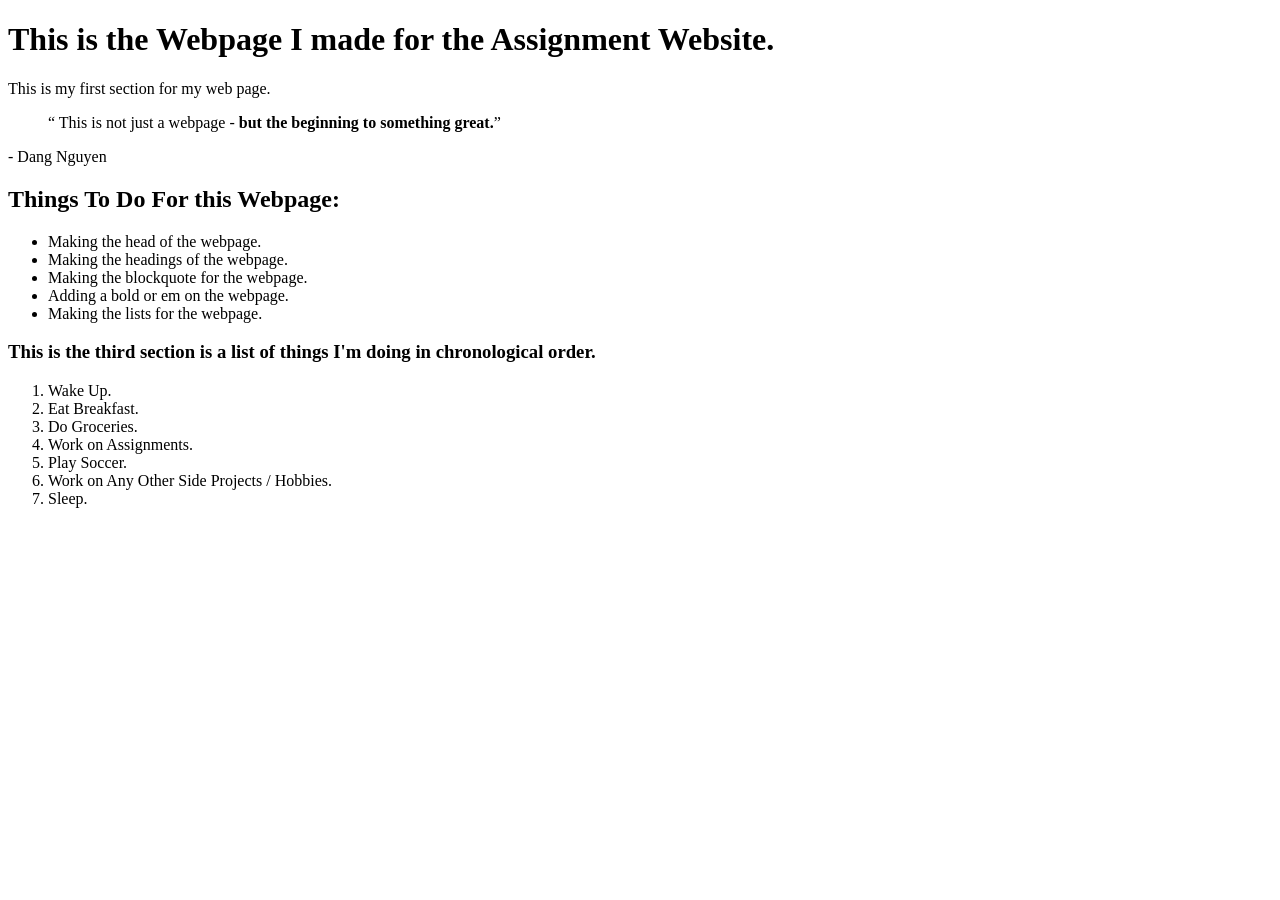
==== index.html @ 7b2d27aa "Webpage Code Assignment 2" ====
<!DOCTYPE html>
<html lang="en">
  <head>
    <meta charset="UTF-8">
    <meta name="viewport" content="width=device-width, initial-scale=1">
    <title>Dang Nguyen's Webpage</title>
  </head>
  <body>

    <!-- This is the first section of the webpage with a block
     quote, heading 1 and the bolded section of the quote. -->
    <h1>This is the Webpage I made for the Assignment Website.</h1>
    <p>This is my first section for my web page.</p>

    <blockquote>
        <p> <q> This is not just a webpage - <strong>but the beginning to something great.</strong></q></p>
    </blockquote>
    <p> - Dang Nguyen</p>

    <!-- This is the second section of the webpage which features
     the second header and an unordered list. -->
    <h2> Things To Do For this Webpage: </h2>
    <ul>
        <li>Making the head of the webpage.</li>
        <li>Making the headings of the webpage.</li>
        <li>Making the blockquote for the webpage.</li>
        <li>Adding a bold or em on the webpage.</li>
        <li>Making the lists for the webpage.</li>
    </ul>

    <!-- This is the third section of the code which features
     an ordered list and header 3. -->
    <h3>This is the third section is a list of things I'm doing in chronological order.</h3>
    <ol>
        <li>Wake Up.</li>
        <li>Eat Breakfast.</li>
        <li>Do Groceries.</li>
        <li>Work on Assignments.</li>
        <li>Play Soccer.</li>
        <li>Work on Any Other Side Projects / Hobbies.</li>
        <li>Sleep.</li>
    </ol>
  </body>
</html>
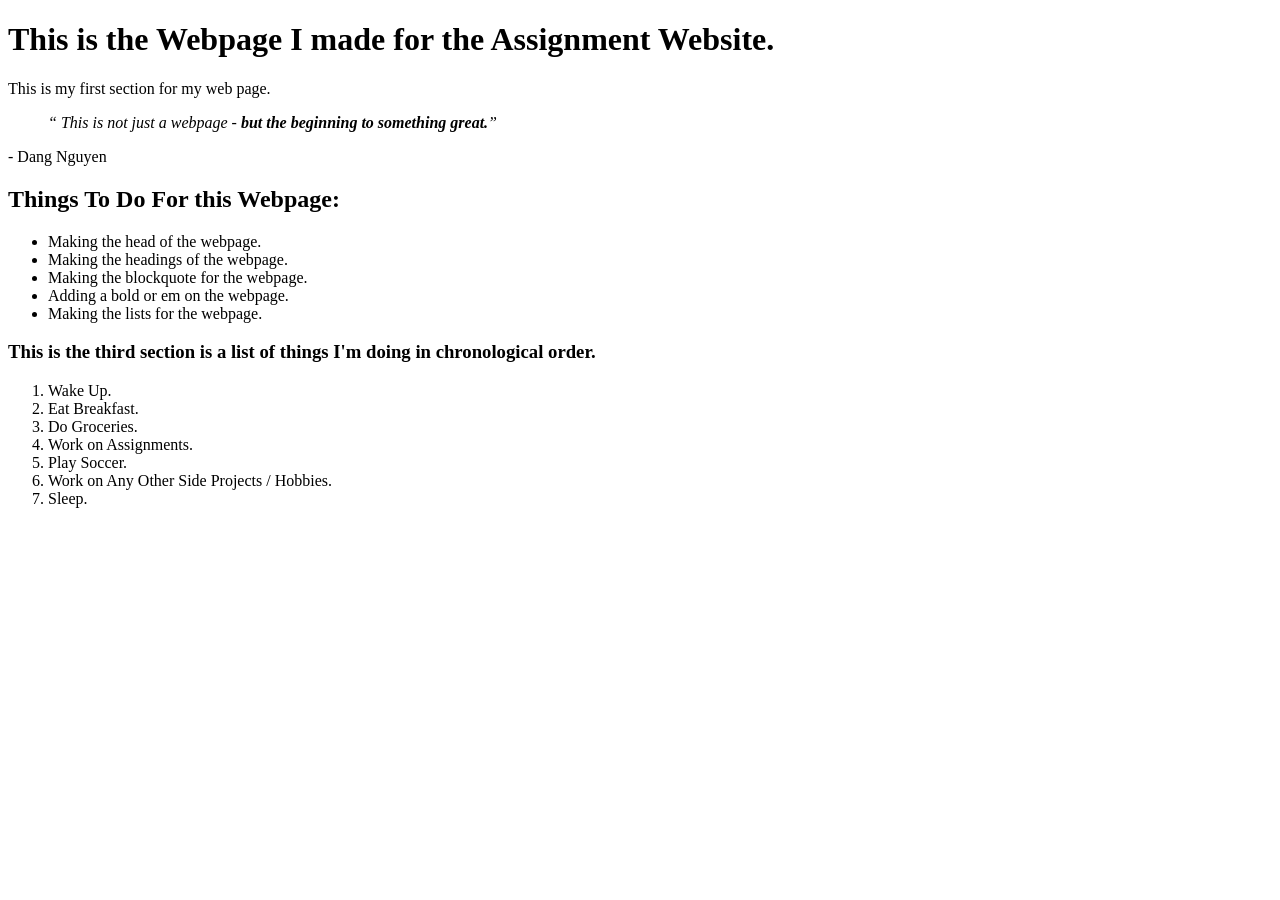
==== commit d84d7143: "Added Italics" ====
--- a/index.html
+++ b/index.html
@@ -13,7 +13,7 @@
     <p>This is my first section for my web page.</p>
 
     <blockquote>
-        <p> <q> This is not just a webpage - <strong>but the beginning to something great.</strong></q></p>
+        <p><i><q> This is not just a webpage - <strong>but the beginning to something great.</strong></q></i> </p>
     </blockquote>
     <p> - Dang Nguyen</p>
 
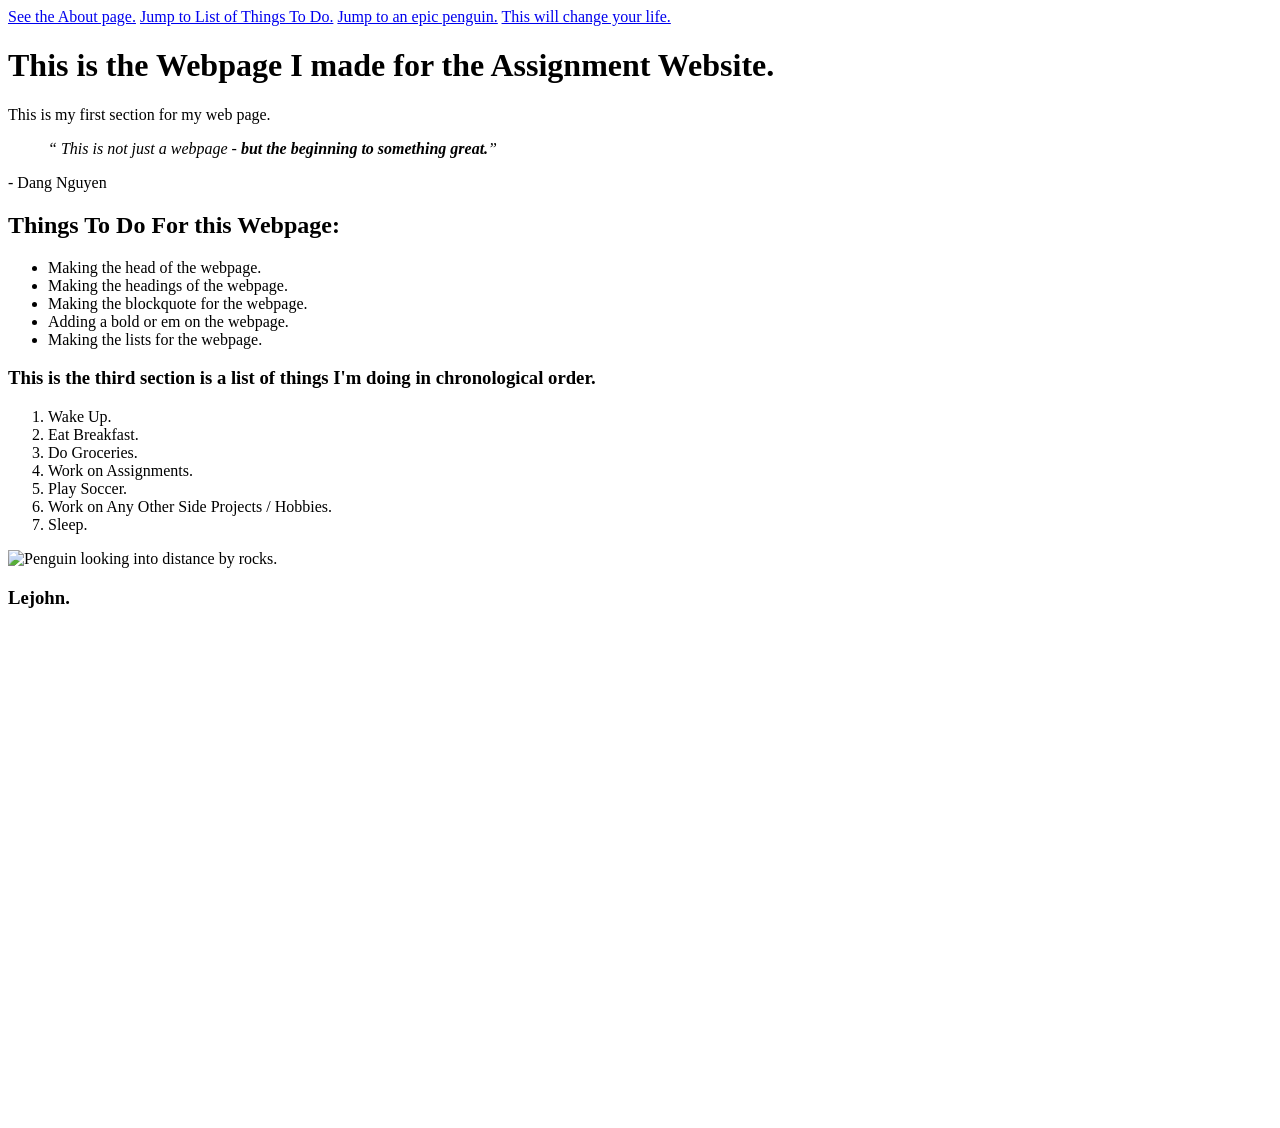
==== commit c9d03352: "Assignment 3 Lesson 3" ====
--- a/index.html
+++ b/index.html
@@ -6,6 +6,13 @@
     <title>Dang Nguyen's Webpage</title>
   </head>
   <body>
+
+      <a href="about.html">See the About page.</a>
+      <a href="#things2do">Jump to List of Things To Do.</a>
+      <a href="#epicpenguin">Jump to an epic penguin.</a>
+      <a href="#coolvideo">This will change your life.</a>
+
+
 
     <!-- This is the first section of the webpage with a block
      quote, heading 1 and the bolded section of the quote. -->
@@ -19,7 +26,7 @@
 
     <!-- This is the second section of the webpage which features
      the second header and an unordered list. -->
-    <h2> Things To Do For this Webpage: </h2>
+    <h2 id="things2do"> Things To Do For this Webpage: </h2>
     <ul>
         <li>Making the head of the webpage.</li>
         <li>Making the headings of the webpage.</li>
@@ -40,5 +47,15 @@
         <li>Work on Any Other Side Projects / Hobbies.</li>
         <li>Sleep.</li>
     </ol>
+
+    <img id="epicpenguin" src="https://brightspace.algonquincollege.com/content/enforced/926383-26F_MTM1511_010/penguin.jpg?ou=926383"
+    alt="Penguin looking into distance by rocks." width="600" height="800">
+
+    <h3>Lejohn.</h3>
+    <iframe id="coolvideo" width="867" height="488" src="https://www.youtube.com/embed/lIsTm0lGzY4?list=RDlIsTm0lGzY4" 
+    title="LeGoat Singing You To Sleep." 
+    frameborder="0" allow="accelerometer; autoplay; clipboard-write; encrypted-media; gyroscope; picture-in-picture; web-share" referrerpolicy="strict-origin-when-cross-origin" allowfullscreen>
+    </iframe>
+  
   </body>
 </html>
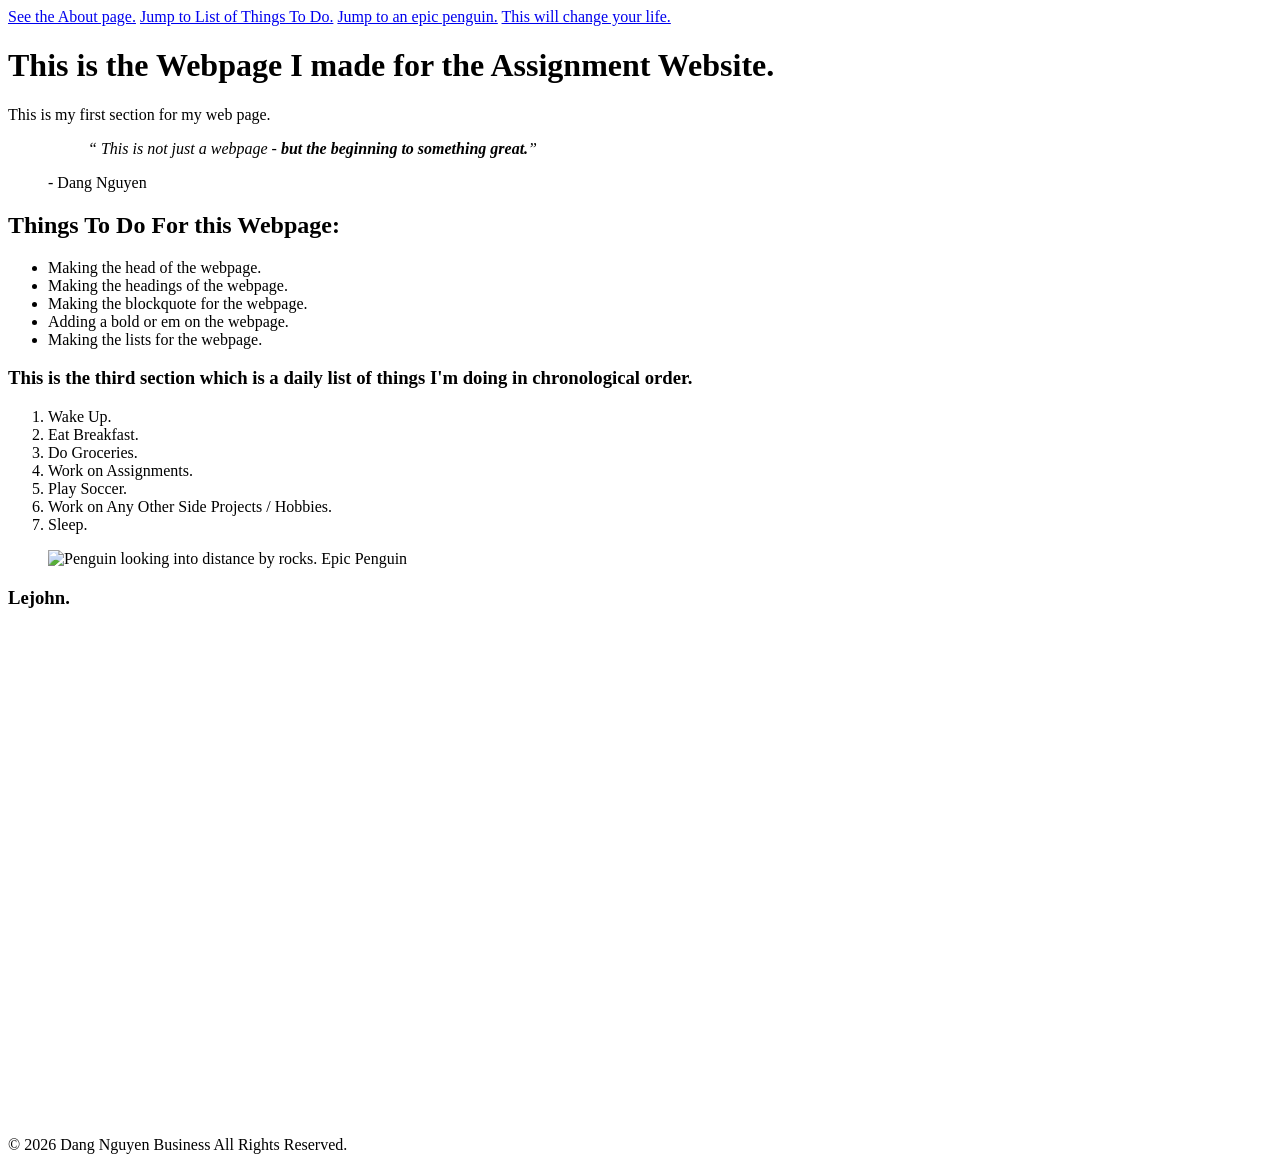
==== commit 94748b88: "Assignment 4" ====
--- a/index.html
+++ b/index.html
@@ -7,25 +7,32 @@
   </head>
   <body>
 
+  <header>
+    <nav>
       <a href="about.html">See the About page.</a>
       <a href="#things2do">Jump to List of Things To Do.</a>
       <a href="#epicpenguin">Jump to an epic penguin.</a>
       <a href="#coolvideo">This will change your life.</a>
-
-
+    </nav>
 
     <!-- This is the first section of the webpage with a block
      quote, heading 1 and the bolded section of the quote. -->
     <h1>This is the Webpage I made for the Assignment Website.</h1>
+  </header>
+
+  <main>
     <p>This is my first section for my web page.</p>
 
+    <figure>
     <blockquote>
         <p><i><q> This is not just a webpage - <strong>but the beginning to something great.</strong></q></i> </p>
     </blockquote>
-    <p> - Dang Nguyen</p>
+    <figcaption> - Dang Nguyen</figcaption>
+    </figure>
 
     <!-- This is the second section of the webpage which features
      the second header and an unordered list. -->
+    <section>
     <h2 id="things2do"> Things To Do For this Webpage: </h2>
     <ul>
         <li>Making the head of the webpage.</li>
@@ -34,10 +41,13 @@
         <li>Adding a bold or em on the webpage.</li>
         <li>Making the lists for the webpage.</li>
     </ul>
+    </section>
+
 
     <!-- This is the third section of the code which features
      an ordered list and header 3. -->
-    <h3>This is the third section is a list of things I'm doing in chronological order.</h3>
+  <section>
+    <h3>This is the third section which is a daily list of things I'm doing in chronological order.</h3>
     <ol>
         <li>Wake Up.</li>
         <li>Eat Breakfast.</li>
@@ -47,15 +57,25 @@
         <li>Work on Any Other Side Projects / Hobbies.</li>
         <li>Sleep.</li>
     </ol>
+  </section>
 
+  <figure>
     <img id="epicpenguin" src="https://brightspace.algonquincollege.com/content/enforced/926383-26F_MTM1511_010/penguin.jpg?ou=926383"
     alt="Penguin looking into distance by rocks." width="600" height="800">
+    <figcation>Epic Penguin</figcation>
+  </figure>
 
     <h3>Lejohn.</h3>
     <iframe id="coolvideo" width="867" height="488" src="https://www.youtube.com/embed/lIsTm0lGzY4?list=RDlIsTm0lGzY4" 
     title="LeGoat Singing You To Sleep." 
     frameborder="0" allow="accelerometer; autoplay; clipboard-write; encrypted-media; gyroscope; picture-in-picture; web-share" referrerpolicy="strict-origin-when-cross-origin" allowfullscreen>
     </iframe>
+
+  </main>
+
+    <footer>
+      <p>&copy; 2026 Dang Nguyen Business All Rights Reserved.</p>
+    </footer>
   
   </body>
 </html>
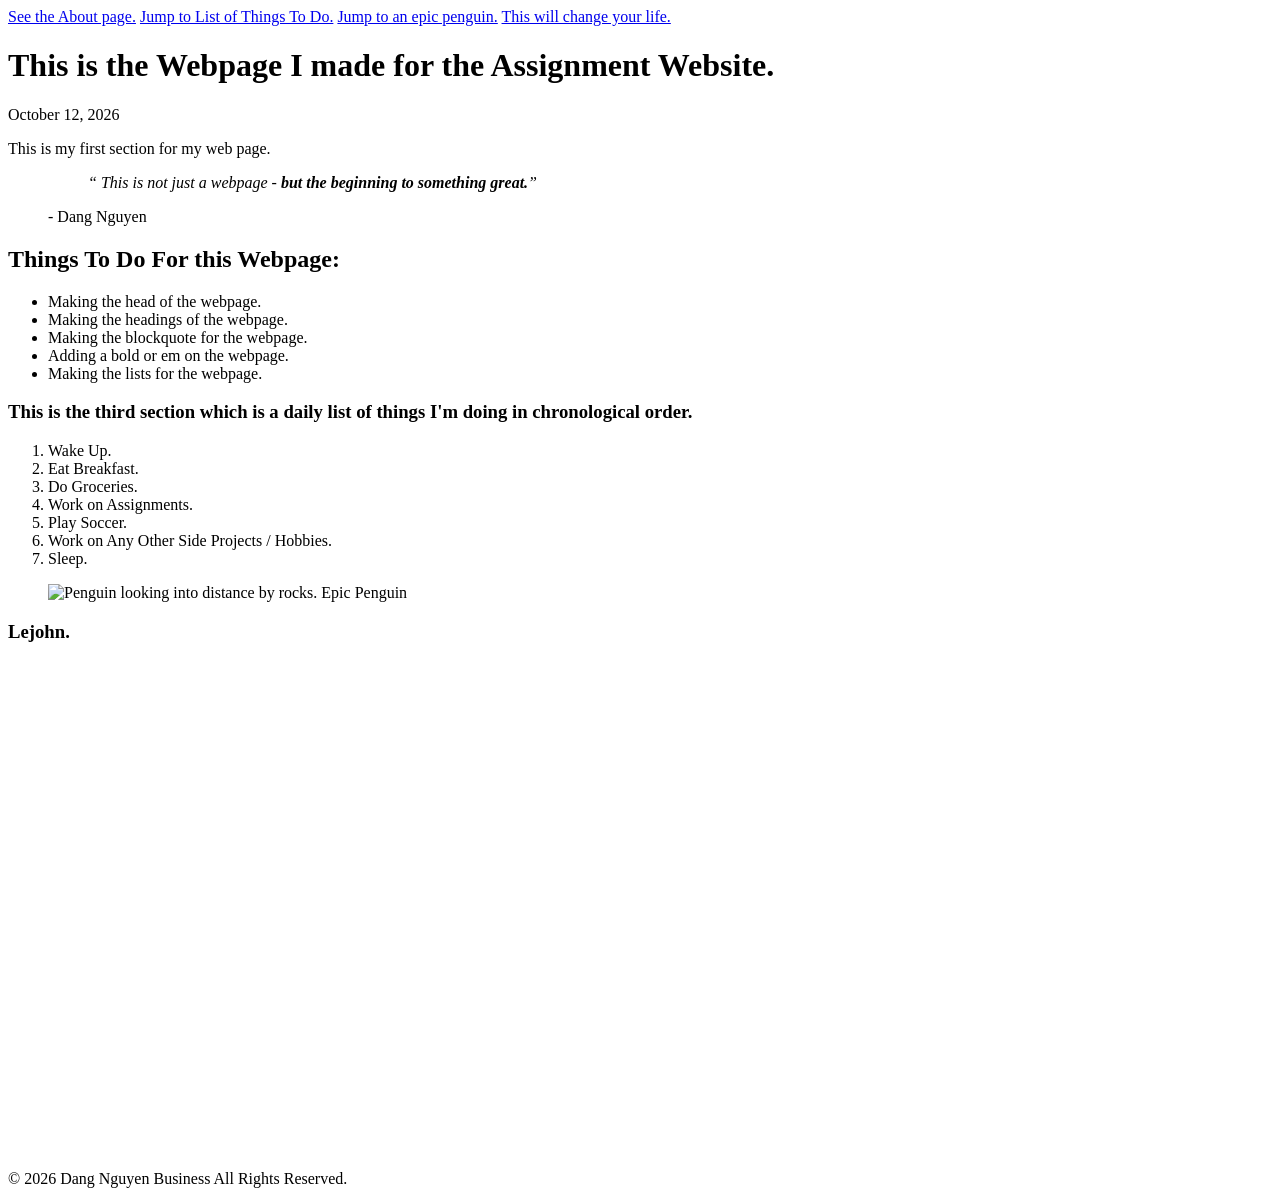
==== commit 57601b89: "Added Date" ====
--- a/index.html
+++ b/index.html
@@ -18,6 +18,7 @@
     <!-- This is the first section of the webpage with a block
      quote, heading 1 and the bolded section of the quote. -->
     <h1>This is the Webpage I made for the Assignment Website.</h1>
+    <time datetime="2026-10-12">October 12, 2026</time>
   </header>
 
   <main>
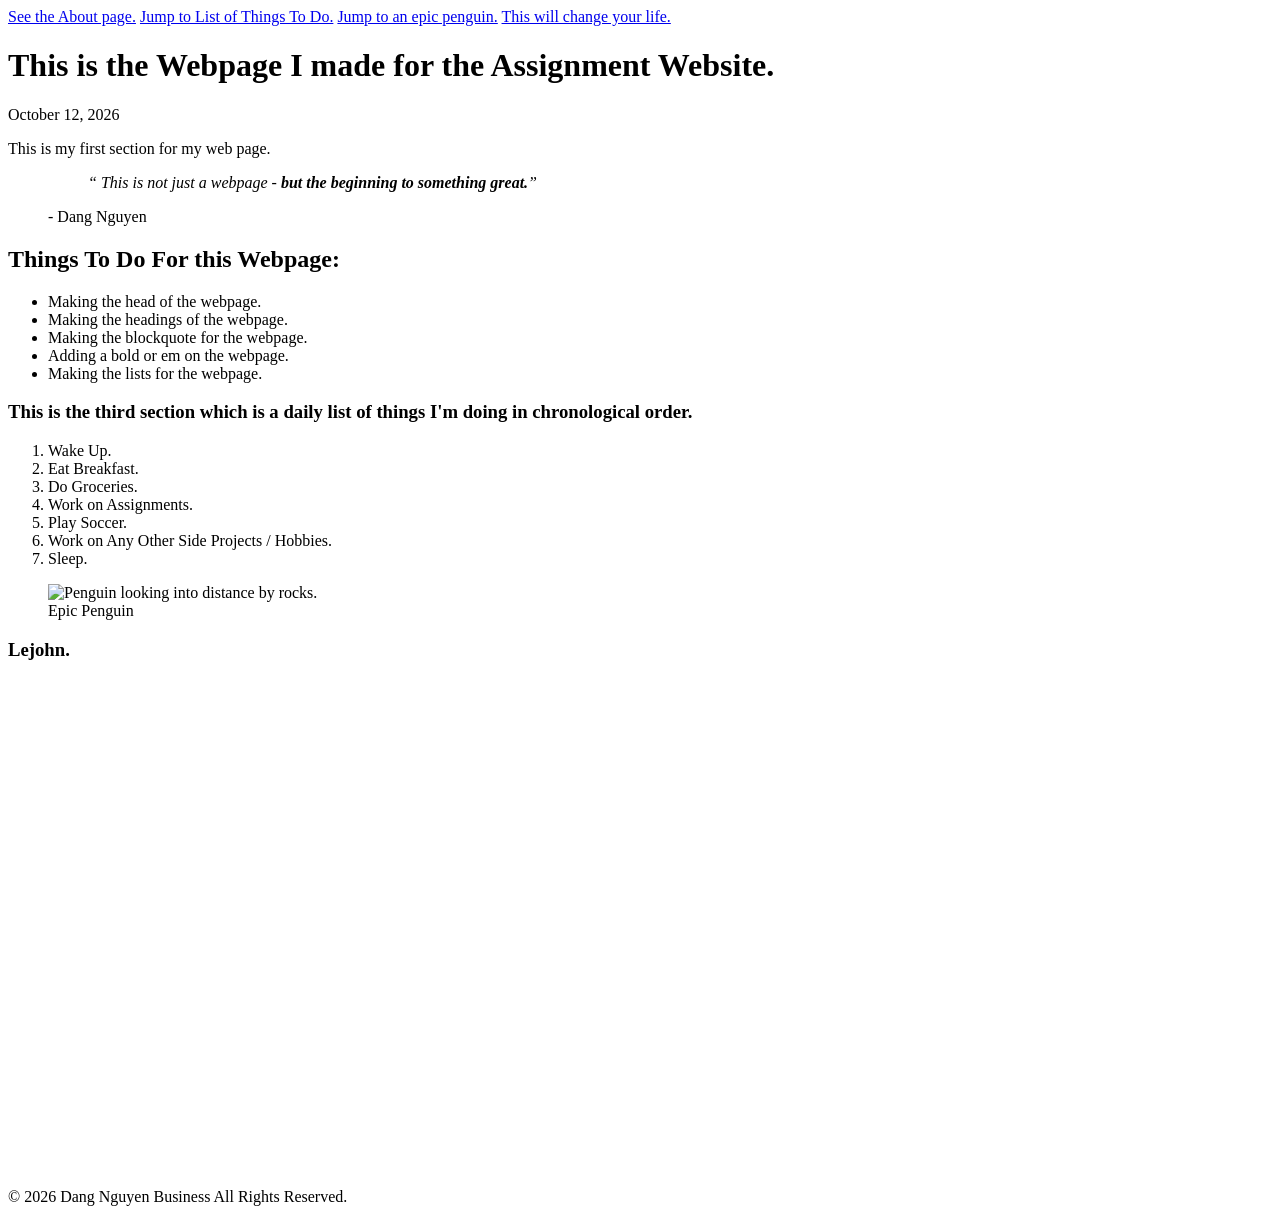
==== commit 9fe97821: "Minor Change" ====
--- a/index.html
+++ b/index.html
@@ -63,7 +63,7 @@
   <figure>
     <img id="epicpenguin" src="https://brightspace.algonquincollege.com/content/enforced/926383-26F_MTM1511_010/penguin.jpg?ou=926383"
     alt="Penguin looking into distance by rocks." width="600" height="800">
-    <figcation>Epic Penguin</figcation>
+    <figcaption>Epic Penguin</figcaption>
   </figure>
 
     <h3>Lejohn.</h3>
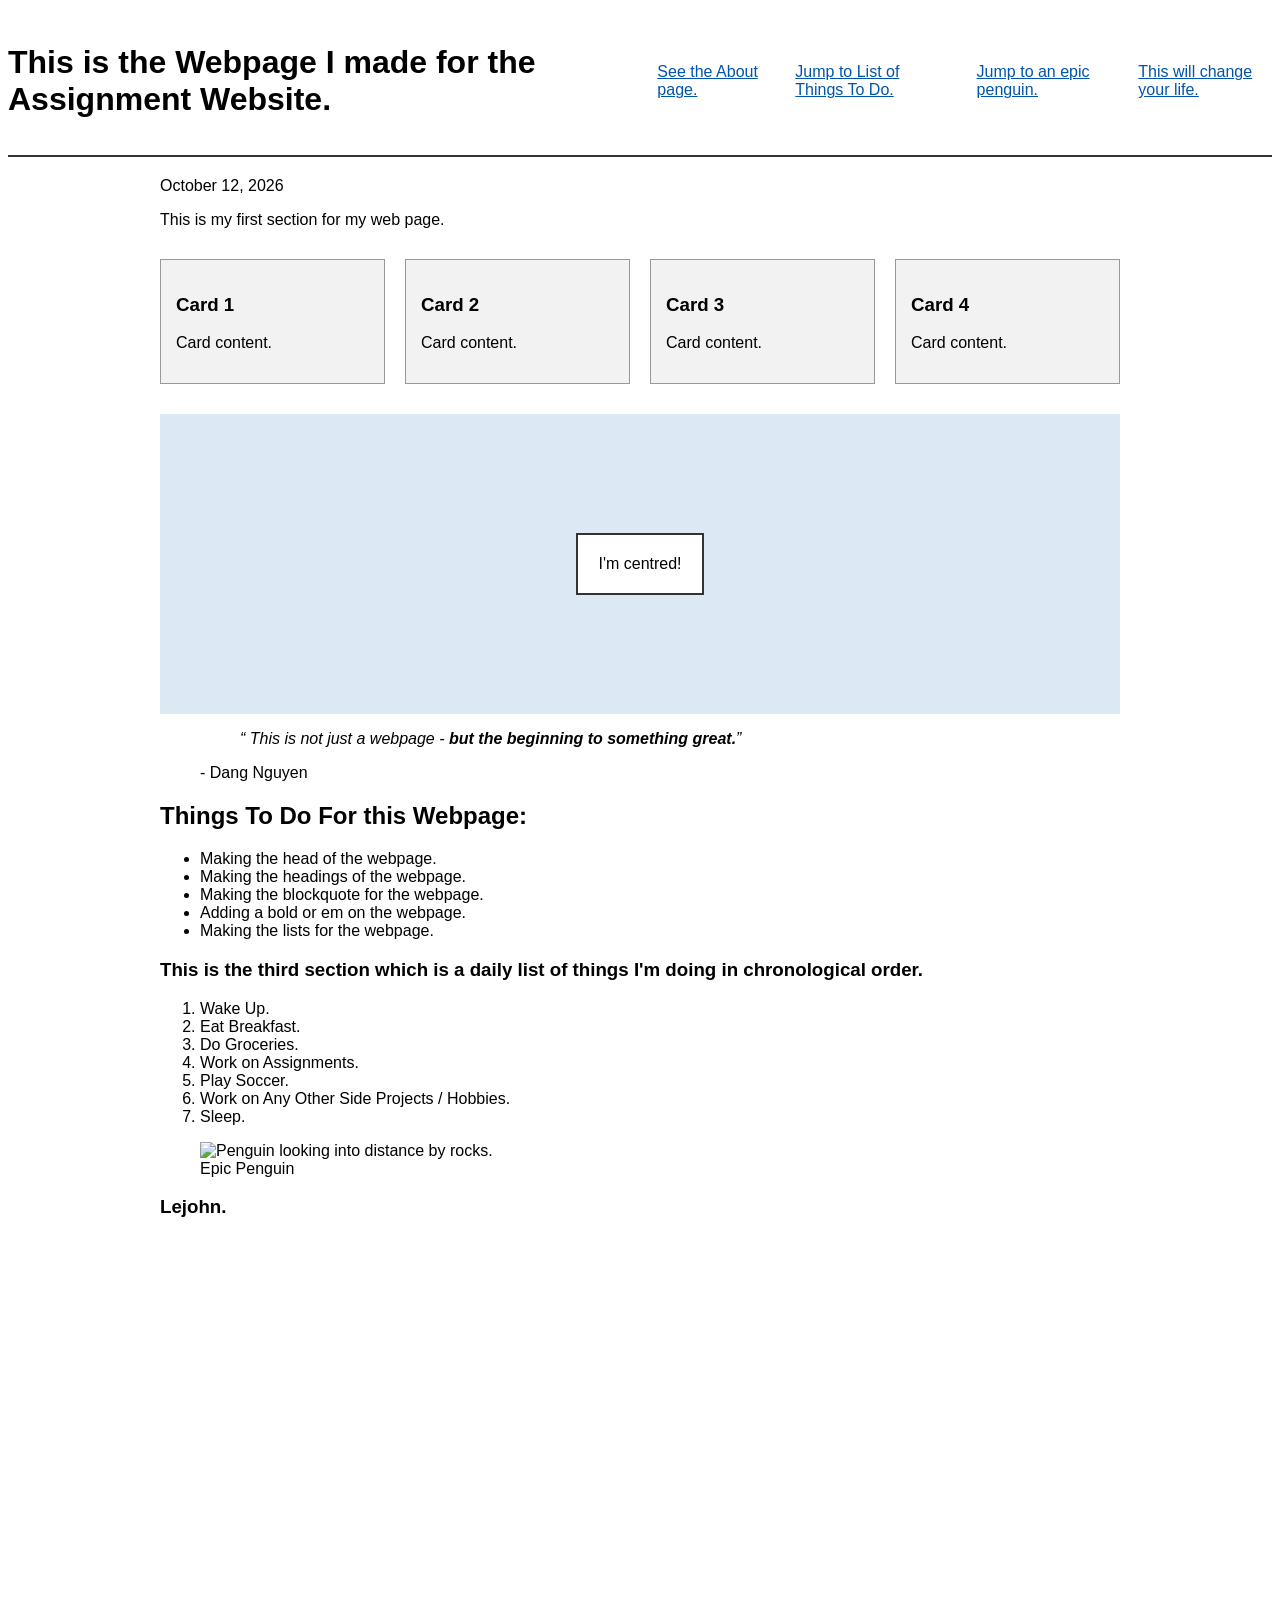
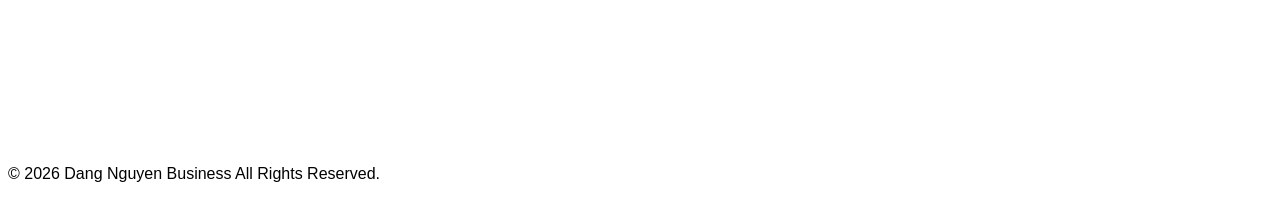
==== commit 0b67874f: "CSS" ====
--- a/index.html
+++ b/index.html
@@ -4,10 +4,12 @@
     <meta charset="UTF-8">
     <meta name="viewport" content="width=device-width, initial-scale=1">
     <title>Dang Nguyen's Webpage</title>
+    <link rel="stylesheet" href="style.css">
   </head>
   <body>
 
   <header>
+    <h1>This is the Webpage I made for the Assignment Website.</h1>
     <nav>
       <a href="about.html">See the About page.</a>
       <a href="#things2do">Jump to List of Things To Do.</a>
@@ -17,12 +19,34 @@
 
     <!-- This is the first section of the webpage with a block
      quote, heading 1 and the bolded section of the quote. -->
-    <h1>This is the Webpage I made for the Assignment Website.</h1>
-    <time datetime="2026-10-12">October 12, 2026</time>
   </header>
 
-  <main>
+  <main class="wrapper">
+    <time datetime="2026-10-12">October 12, 2026</time>
     <p>This is my first section for my web page.</p>
+
+<section id="card-row">
+  <article class="card">
+    <h3>Card 1</h3>
+    <p>Card content.</p>
+  </article>
+  <article class="card">
+    <h3>Card 2</h3>
+    <p>Card content.</p>
+  </article>
+  <article class="card">
+    <h3>Card 3</h3>
+    <p>Card content.</p>
+  </article>
+  <article class="card">
+    <h3>Card 4</h3>
+    <p>Card content.</p>
+  </article>
+</section>
+
+<section class="center-container">
+  <p id="center-box">I'm centred!</p>
+</section>
 
     <figure>
     <blockquote>
--- a/style.css
+++ b/style.css
@@ -0,0 +1,84 @@
+* {
+  box-sizing: border-box;
+}
+
+body {
+  font-family: Arial, sans-serif;
+}
+
+.wrapper {
+  max-width: 1000px;
+  margin: auto;
+  padding: 20px;
+}
+
+img {
+  max-width: 100%;
+  height: auto;
+}
+
+header {
+  display: flex;
+  justify-content: space-between;
+  align-items: center;   
+  padding: 15px 0;
+  border-bottom: 2px solid #333;
+}
+
+header > a {
+  font-size: 1.5rem;
+  font-weight: bold;
+  color: #333;
+}
+
+nav {
+  display: flex;
+  gap: 20px;
+}
+
+nav a {
+  color: #0055aa;
+  padding: 5px 8px;
+}
+
+nav a:hover,
+nav a:focus {
+  color: #ffffff;
+  background-color: #0055aa;
+  outline: 2px solid #0055aa;
+}
+
+#card-row {
+  display: flex;
+  flex-wrap: wrap;
+  gap: 20px;
+  margin: 30px 0;
+}
+
+.card {
+  flex: 1;
+  flex-basis: 200px;
+  padding: 15px;
+  border: 1px solid #999;
+  background-color: #f2f2f2;
+}
+
+
+/* Breakpoint
+
+When narrowing the browser, the layout stops looking right at
+   about 516 px wide */
+
+.center-container {
+  display: flex;
+  justify-content: center; 
+  align-items: center;     
+  height: 300px;           
+  background-color: #dde8f5;
+}
+
+#center-box {
+  padding: 20px;
+  background-color: #ffffff;
+  border: 2px solid #333;
+}
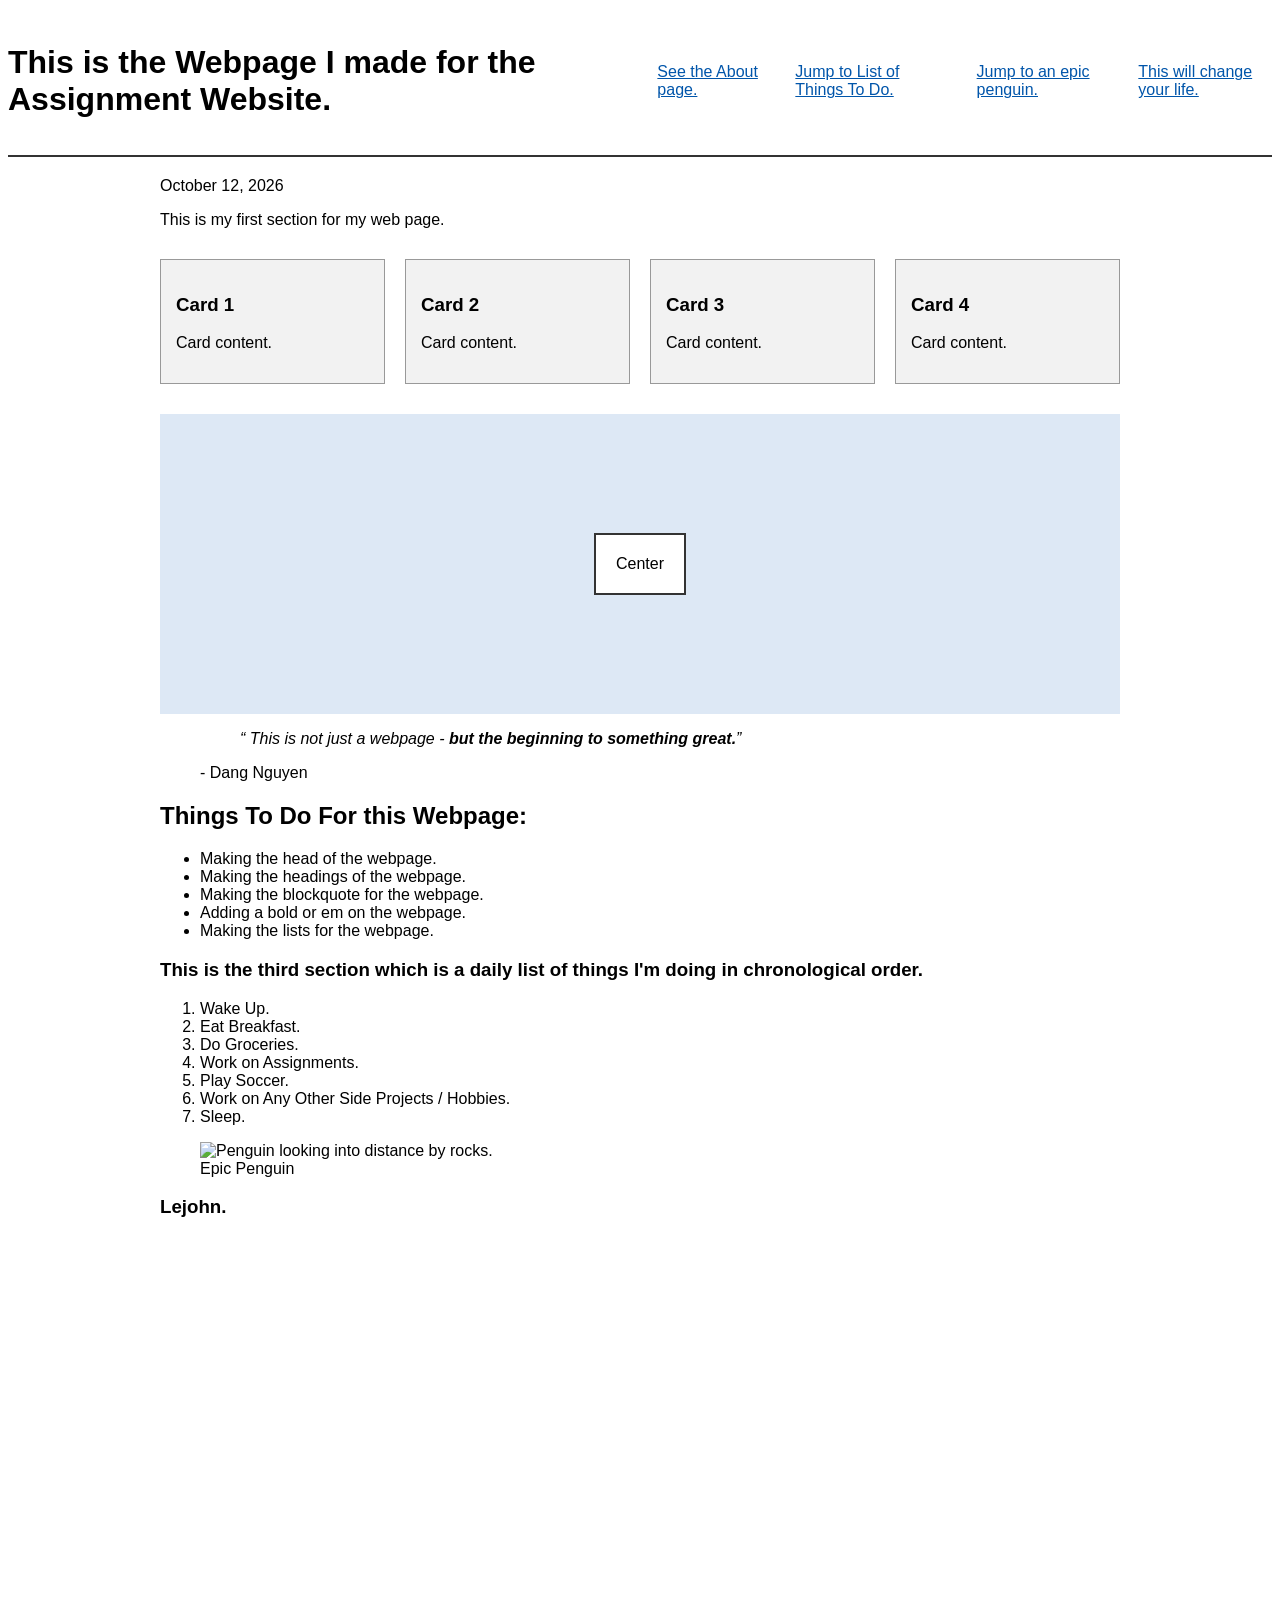
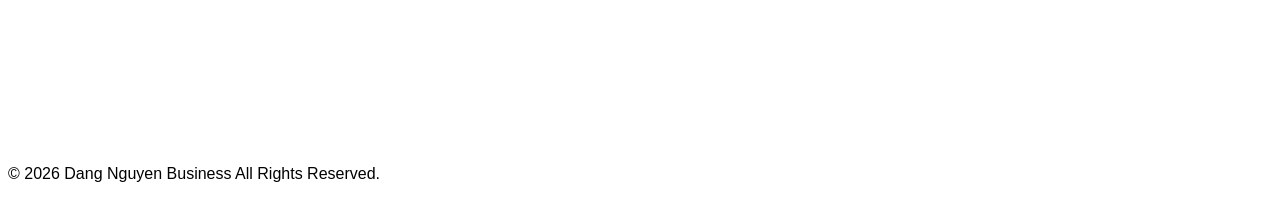
==== commit 68bb5a62: "Small Text Change" ====
--- a/index.html
+++ b/index.html
@@ -45,7 +45,7 @@
 </section>
 
 <section class="center-container">
-  <p id="center-box">I'm centred!</p>
+  <p id="center-box">Center</p>
 </section>
 
     <figure>
